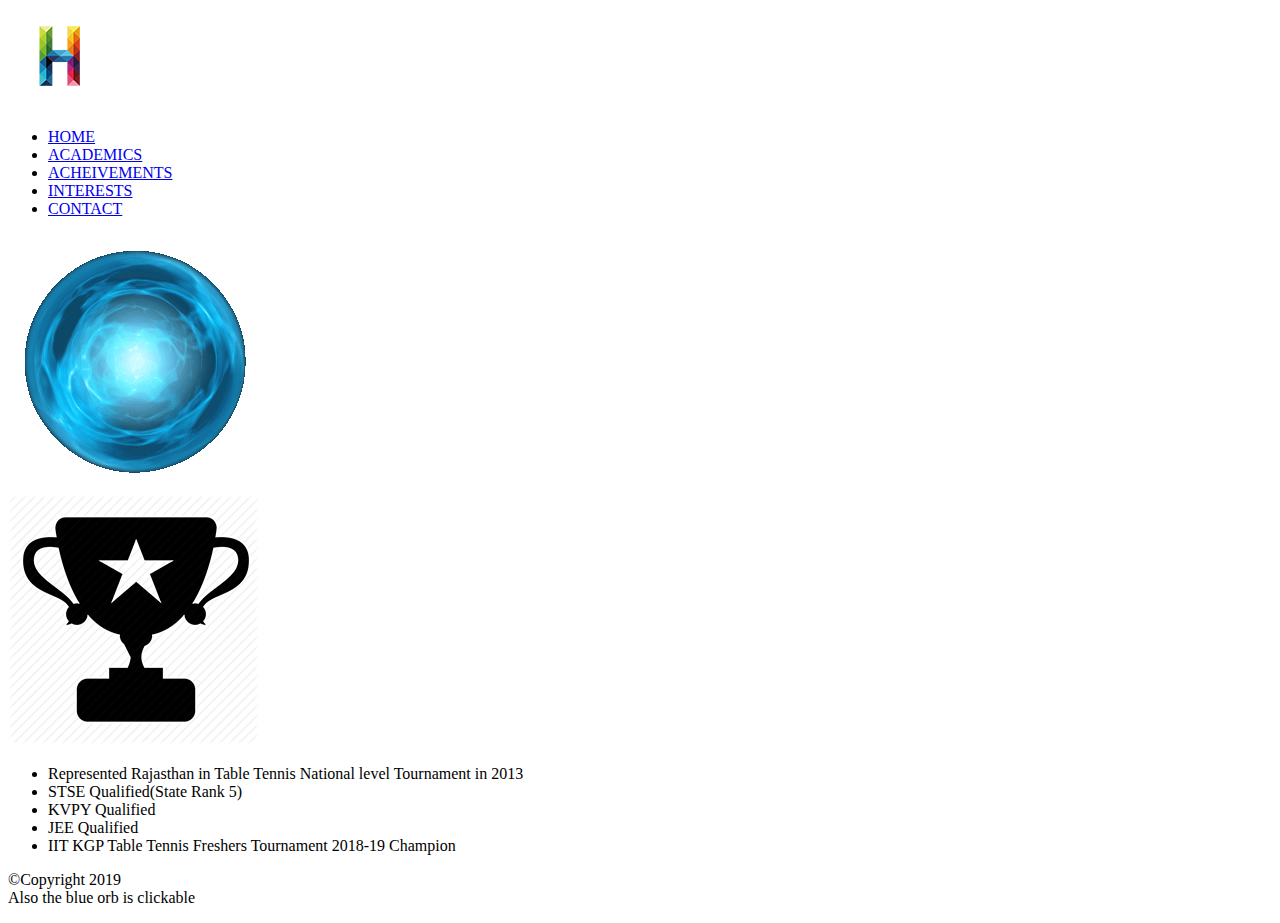
==== other_pages/achievements.html @ ee355804 "Update achievements.html" ====
<!DOCTYPE html>
<html>
<head>
	<title>
		ACHIEVEMENTS
	</title>
	<meta charset="utf-8">
	<link rel="stylesheet" type="text/css" href="../css/css_file.css">
	<link href="https://fonts.googleapis.com/css?family=Open+Sans" rel="stylesheet">
	<link href="https://fonts.googleapis.com/css?family=Kaushan+Script" rel="stylesheet">
</head>
<body>
	<header class="head">
		<img class = "logo" src="../images/logo1.png" alt="logo">
		<nav>
			<ul>
				<li><a href="../index.html">HOME</a></li>
				<li><a href="academic.html">ACADEMICS</a></li>
				<li><a href="achievements.html">ACHEIVEMENTS</a></li>
				<li><a href="interests.html">INTERESTS</a></li>
				<li><a href="contact.html">CONTACT</a></li>
			</ul>
		</nav>
	</header>
	<div class="orb">
		<a href="https://www.youtube.com/watch?v=bKNFRfYzEOI"><img src="../images/ball1.gif" alt="orb"></a>
	</div>
	<div class="achievements">
		<img src="../images/achievement.png" alt="achievement">
		<ul>
			<li>Represented Rajasthan in Table Tennis National level Tournament in 2013</li>
			<li>STSE Qualified(State Rank 5)</li>
			<li>KVPY Qualified</li>
			<li>JEE Qualified</li>
			<li>IIT KGP Table Tennis Freshers Tournament 2018-19 Champion</li>
		</ul>
	</div>
	<footer>
		<p>
			©Copyright 2019<br>
			Also the blue orb is clickable
		</p>
	</footer>
</body>
</html>
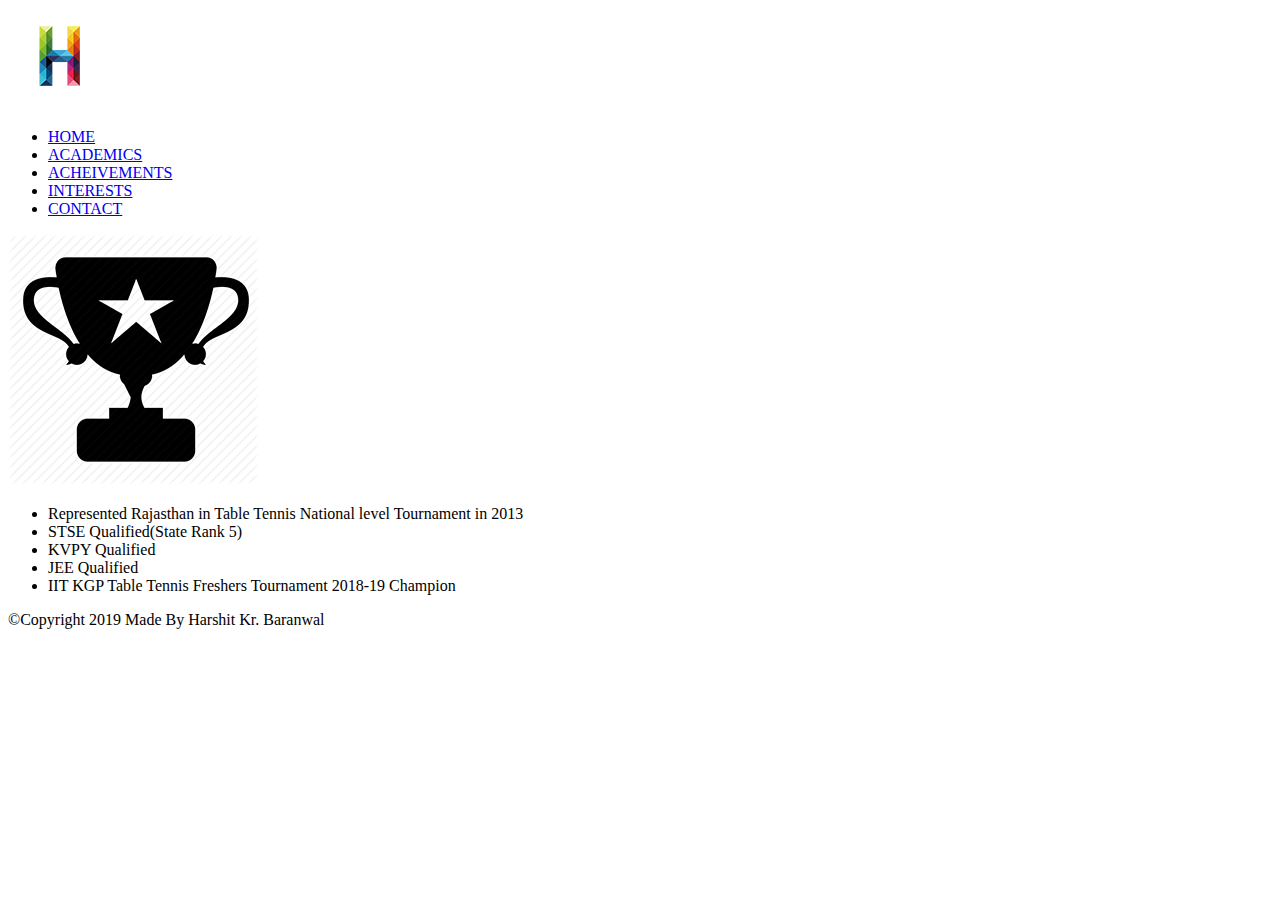
==== commit 641f4206: "Add files via upload" ====
--- a/other_pages/achievements.html
+++ b/other_pages/achievements.html
@@ -9,7 +9,7 @@
 	<link href="https://fonts.googleapis.com/css?family=Open+Sans" rel="stylesheet">
 	<link href="https://fonts.googleapis.com/css?family=Kaushan+Script" rel="stylesheet">
 </head>
-<body>
+<body class="body_achievements">
 	<header class="head">
 		<img class = "logo" src="../images/logo1.png" alt="logo">
 		<nav>
@@ -22,9 +22,6 @@
 			</ul>
 		</nav>
 	</header>
-	<div class="orb">
-		<a href="https://www.youtube.com/watch?v=bKNFRfYzEOI"><img src="../images/ball1.gif" alt="orb"></a>
-	</div>
 	<div class="achievements">
 		<img src="../images/achievement.png" alt="achievement">
 		<ul>
@@ -35,11 +32,10 @@
 			<li>IIT KGP Table Tennis Freshers Tournament 2018-19 Champion</li>
 		</ul>
 	</div>
-	<footer>
+	<footer class="other_pages">
 		<p>
-			©Copyright 2019<br>
-			Also the blue orb is clickable
+			©Copyright 2019 Made By Harshit Kr. Baranwal
 		</p>
 	</footer>
 </body>
-</html>
+</html>